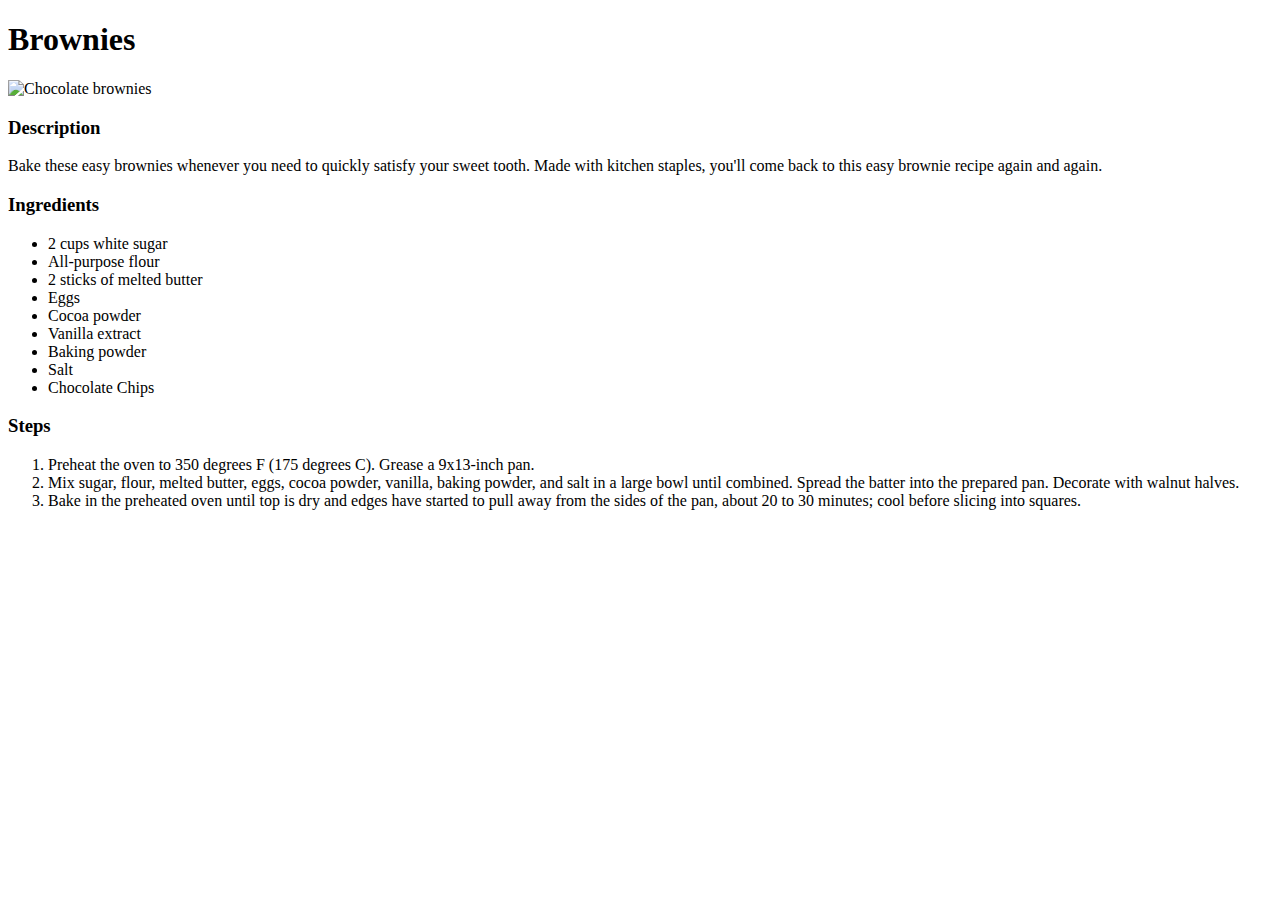
==== recipes/brownies.html @ 979dad7a "add three recipe pages" ====
<!DOCTYPE html>
<html lang="en">
<head>
    <meta charset="UTF-8">
    <meta name="viewport" content="width=device-width, initial-scale=1.0">
    <title>Brownies</title>
</head>
<body>
    <h1>Brownies</h1>
    <img src="https://www.allrecipes.com/thmb/8xzcmkYkoVXr1zSZzQUXqTHm_vA=/0x512/filters:no_upscale():max_bytes(150000):strip_icc():format(webp)/3598901_Quick-and-Easy-Brownies-4x3-e32f050ccd1d41fdbf67c123a1a39ff4.jpg" alt="Chocolate brownies" height="400">
    <h3>Description</h3>
    <p>Bake these easy brownies whenever you need to quickly satisfy your sweet tooth. Made with kitchen staples, you'll come back to this easy brownie recipe again and again.</p>
    <h3>Ingredients</h3>
    <ul>
        <li>2 cups white sugar</li>
        <li>All-purpose flour</li>
        <li>2 sticks of melted butter</li>
        <li>Eggs</li>
        <li>Cocoa powder</li>
        <li>Vanilla extract</li>
        <li>Baking powder</li>
        <li>Salt</li>
        <li>Chocolate Chips</li>
    </ul>
    <h3>Steps</h3>
    <ol>
        <li>Preheat the oven to 350 degrees F (175 degrees C). Grease a 9x13-inch pan.</li>
        <li>Mix sugar, flour, melted butter, eggs, cocoa powder, vanilla, baking powder, and salt in a large bowl until combined. Spread the batter into the prepared pan. Decorate with walnut halves.</li>
        <li>Bake in the preheated oven until top is dry and edges have started to pull away from the sides of the pan, about 20 to 30 minutes; cool before slicing into squares.</li>
    </ol>
</body>
</html>
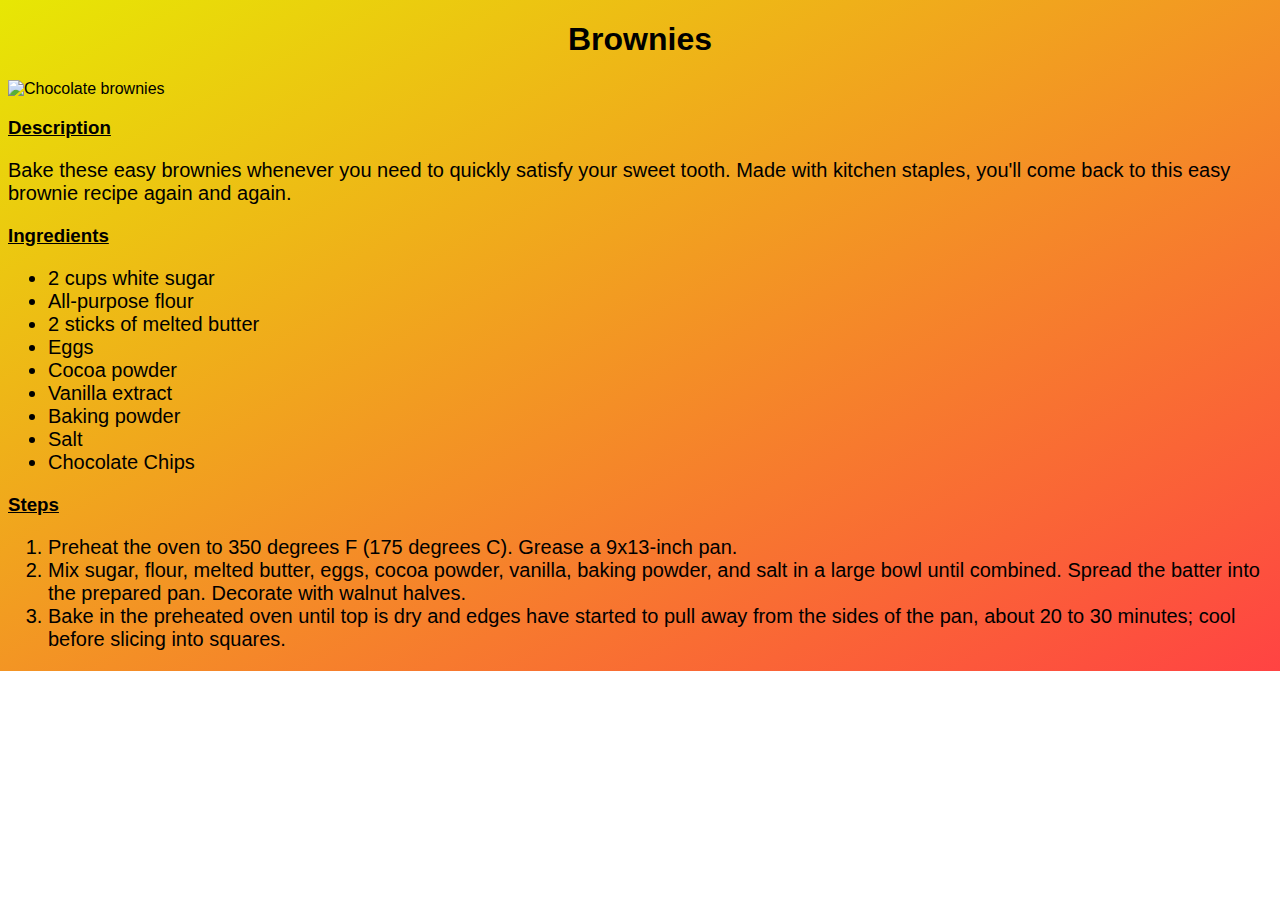
==== commit b3cff575: "css doc added and pages linked" ====
--- a/recipes/brownies.html
+++ b/recipes/brownies.html
@@ -4,14 +4,15 @@
     <meta charset="UTF-8">
     <meta name="viewport" content="width=device-width, initial-scale=1.0">
     <title>Brownies</title>
+    <link rel="stylesheet" href="../style.css">
 </head>
 <body>
     <h1>Brownies</h1>
     <img src="https://www.allrecipes.com/thmb/8xzcmkYkoVXr1zSZzQUXqTHm_vA=/0x512/filters:no_upscale():max_bytes(150000):strip_icc():format(webp)/3598901_Quick-and-Easy-Brownies-4x3-e32f050ccd1d41fdbf67c123a1a39ff4.jpg" alt="Chocolate brownies" height="400">
     <h3>Description</h3>
-    <p>Bake these easy brownies whenever you need to quickly satisfy your sweet tooth. Made with kitchen staples, you'll come back to this easy brownie recipe again and again.</p>
+    <p class="description">Bake these easy brownies whenever you need to quickly satisfy your sweet tooth. Made with kitchen staples, you'll come back to this easy brownie recipe again and again.</p>
     <h3>Ingredients</h3>
-    <ul>
+    <ul class="ingredients">
         <li>2 cups white sugar</li>
         <li>All-purpose flour</li>
         <li>2 sticks of melted butter</li>
@@ -23,7 +24,7 @@
         <li>Chocolate Chips</li>
     </ul>
     <h3>Steps</h3>
-    <ol>
+    <ol class="steps">
         <li>Preheat the oven to 350 degrees F (175 degrees C). Grease a 9x13-inch pan.</li>
         <li>Mix sugar, flour, melted butter, eggs, cocoa powder, vanilla, baking powder, and salt in a large bowl until combined. Spread the batter into the prepared pan. Decorate with walnut halves.</li>
         <li>Bake in the preheated oven until top is dry and edges have started to pull away from the sides of the pan, about 20 to 30 minutes; cool before slicing into squares.</li>
--- a/style.css
+++ b/style.css
@@ -0,0 +1,21 @@
+body {
+    font-family: Verdana, Geneva, Tahoma, sans-serif;
+    background-repeat: no-repeat;
+    background-image: linear-gradient(to bottom right, rgb(231, 231, 4), rgb(255, 67, 67) ) ;
+}
+
+h1 {
+    text-align: center;
+}
+
+.index-list li {
+    font-size: 20px;
+}
+
+.description, .ingredients, .steps {
+    font-size: 20px;
+}
+
+h3 {
+    text-decoration: underline;
+}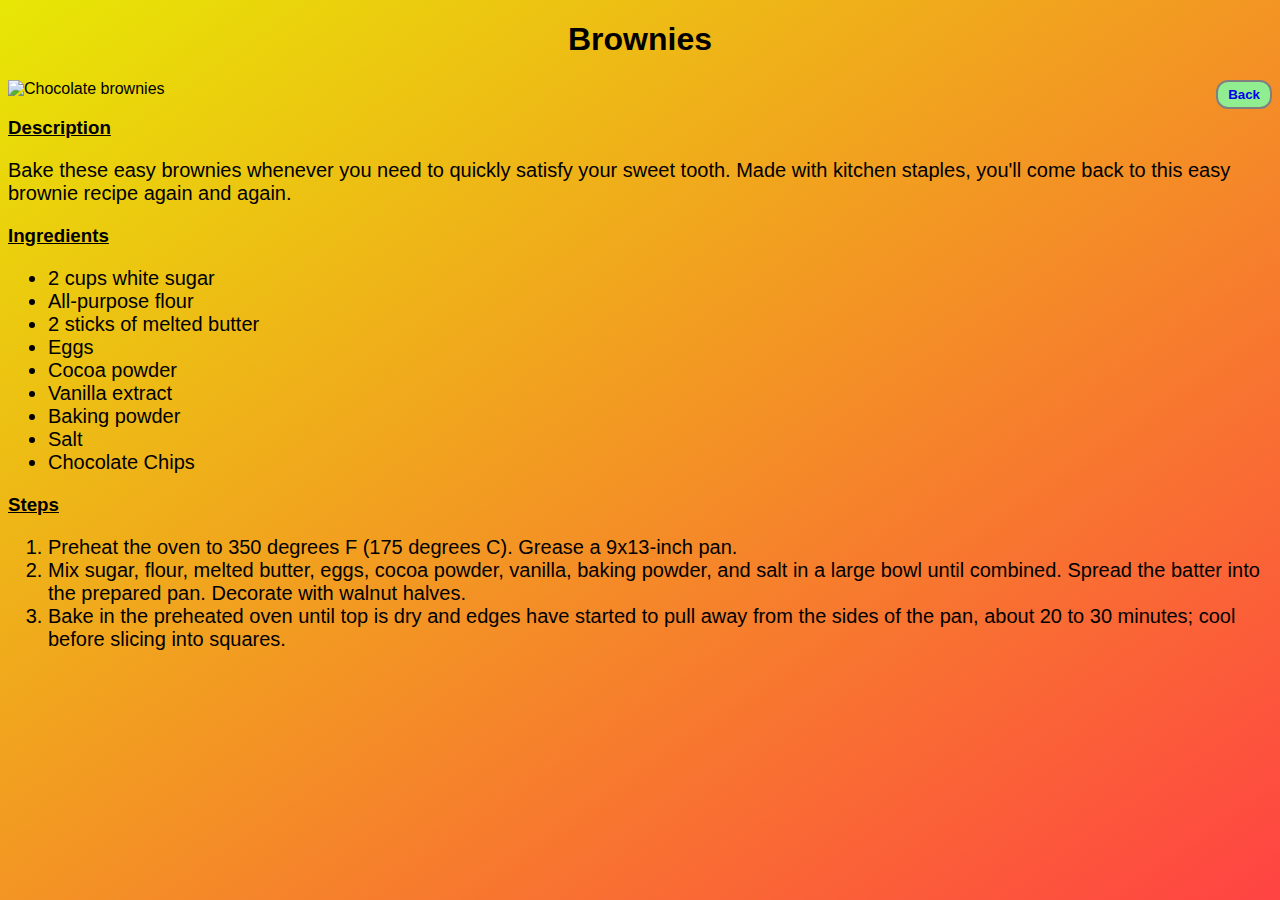
==== commit 55797f00: "add back button" ====
--- a/recipes/brownies.html
+++ b/recipes/brownies.html
@@ -8,7 +8,8 @@
 </head>
 <body>
     <h1>Brownies</h1>
-    <img src="https://www.allrecipes.com/thmb/8xzcmkYkoVXr1zSZzQUXqTHm_vA=/0x512/filters:no_upscale():max_bytes(150000):strip_icc():format(webp)/3598901_Quick-and-Easy-Brownies-4x3-e32f050ccd1d41fdbf67c123a1a39ff4.jpg" alt="Chocolate brownies" height="400">
+    <button class="back-button" type="button"><a href="../index.html">Back</a></button>
+    <img class="title-pic" src="https://www.allrecipes.com/thmb/8xzcmkYkoVXr1zSZzQUXqTHm_vA=/0x512/filters:no_upscale():max_bytes(150000):strip_icc():format(webp)/3598901_Quick-and-Easy-Brownies-4x3-e32f050ccd1d41fdbf67c123a1a39ff4.jpg" alt="Chocolate brownies">
     <h3>Description</h3>
     <p class="description">Bake these easy brownies whenever you need to quickly satisfy your sweet tooth. Made with kitchen staples, you'll come back to this easy brownie recipe again and again.</p>
     <h3>Ingredients</h3>
--- a/style.css
+++ b/style.css
@@ -1,4 +1,9 @@
+html, body {
+    min-height: 100%;
+}
+
 body {
+    min-height: 100%;
     font-family: Verdana, Geneva, Tahoma, sans-serif;
     background-repeat: no-repeat;
     background-image: linear-gradient(to bottom right, rgb(231, 231, 4), rgb(255, 67, 67) ) ;
@@ -18,4 +23,25 @@
 
 h3 {
     text-decoration: underline;
+}
+
+.title-pic {
+ width: auto;
+ height: 300;
+}
+
+.back-button {
+
+    background-color: lightgreen;
+    border: solid gray 2px;
+    border-radius: 12px;
+    padding: 5px 10px;
+    text-decoration: none;
+    font-weight: bold;
+    float: right;
+    
+}
+
+.back-button a {
+    text-decoration: none;
 }